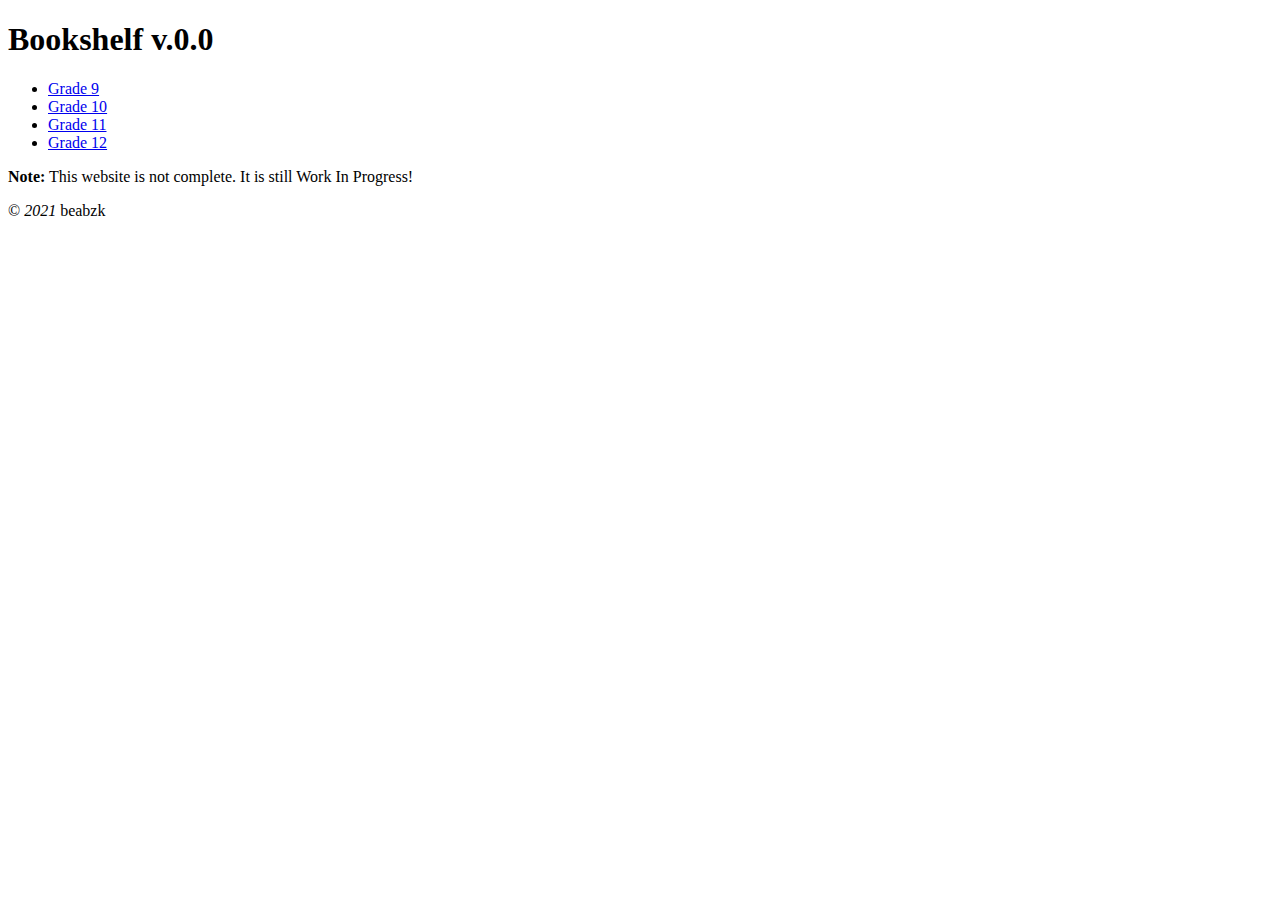
==== index.html @ b45d3931 "recreated a repo" ====
<!DOCTYPE html>
<html>
<head>
    <meta charset='utf-8'>
    <meta http-equiv='X-UA-Compatible' content='IE=edge'>
    <title>beabzk Bookshelf</title>
    <meta name='viewport' content='width=device-width, initial-scale=1'>
    <!-- <link rel='stylesheet' type='text/css' media='screen' href='main.css'>
    <script src='main.js'></script> -->
</head>
<body>
    <h1>Bookshelf v.0.0</h1>
    <ul>
        <li>
            <a href="/cat/cat1.html">Grade 9</a>
        </li>
        <li>
            <a href="/cat/cat2.html">Grade 10</a>
        </li>
        <li>
            <a href="/cat/cat3.html">Grade 11</a>
        </li>
        <li>
            <a href="/cat/cat4.html">Grade 12</a>
        </li>
    </ul>

    <p><b>Note:</b> This website is not complete. It is still Work In Progress!</p>
    <footer>
        &copy; <em id="date">2021</em> beabzk
    </footer>
</body>
</html>
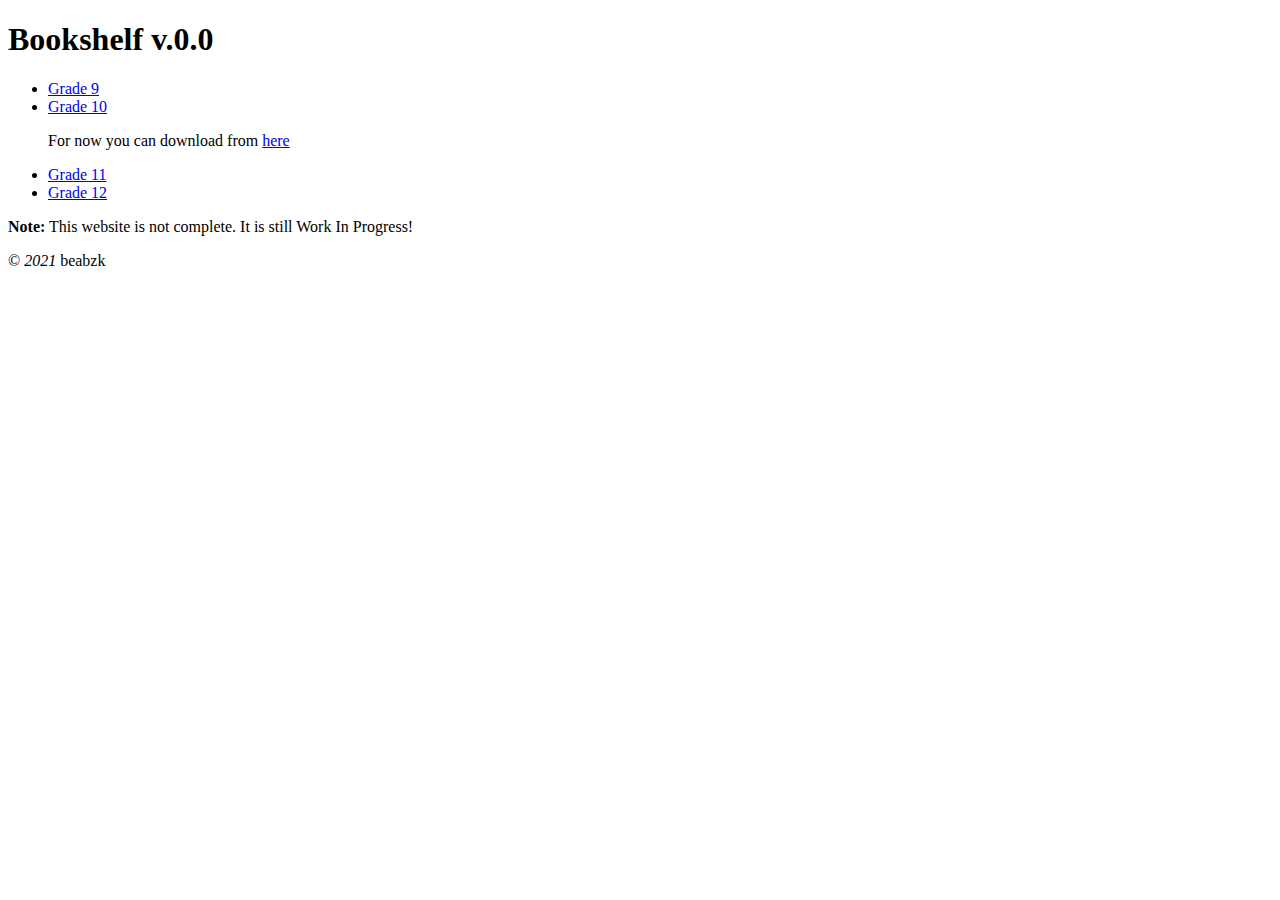
==== commit 08b1e9c9: "Update index.html" ====
--- a/index.html
+++ b/index.html
@@ -15,7 +15,7 @@
             <a href="/cat/cat1.html">Grade 9</a>
         </li>
         <li>
-            <a href="/cat/cat2.html">Grade 10</a>
+            <a href="/cat/cat2.html">Grade 10</a> <p>For now you can download from <a target="_blank" href="https://mega.nz/folder/BE52WJKR#_Cvhzwb9QTVSGmCXu_oYNg/folder/VdInBaII">here</a></p>
         </li>
         <li>
             <a href="/cat/cat3.html">Grade 11</a>
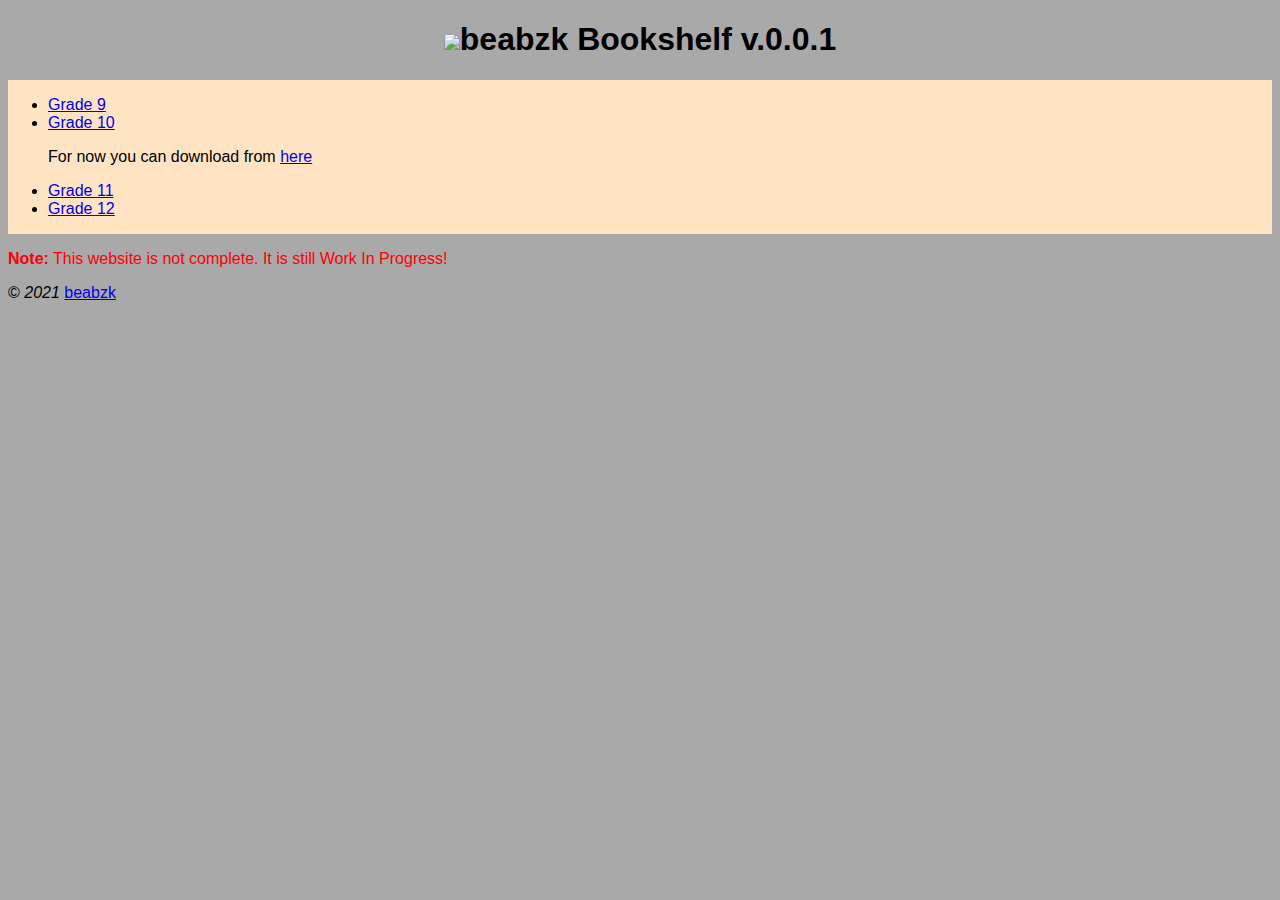
==== commit 058cb2b3: "Worked while offline" ====
--- a/index.html
+++ b/index.html
@@ -5,11 +5,13 @@
     <meta http-equiv='X-UA-Compatible' content='IE=edge'>
     <title>beabzk Bookshelf</title>
     <meta name='viewport' content='width=device-width, initial-scale=1'>
-    <!-- <link rel='stylesheet' type='text/css' media='screen' href='main.css'>
-    <script src='main.js'></script> -->
+    <link rel='stylesheet' type='text/css' media='screen' href='css/main.css'>
+    <script src='js/main.js'></script>
 </head>
 <body>
-    <h1>Bookshelf v.0.0</h1>
+    <h1 id="top-head"><img src="favicon.ico" width="25">beabzk Bookshelf v.0.0.1</h1>
+
+    <div id="grade-list">
     <ul>
         <li>
             <a href="/cat/cat1.html">Grade 9</a>
@@ -24,10 +26,14 @@
             <a href="/cat/cat4.html">Grade 12</a>
         </li>
     </ul>
+    </div>
+<!-- 
+    <button id="thx-btn" onclick="welcome()">Thanks!</button>
+    <p id="welcome">haha</p> -->
 
-    <p><b>Note:</b> This website is not complete. It is still Work In Progress!</p>
+    <p id="note"><b>Note:</b> This website is not complete. It is still Work In Progress!</p>
     <footer>
-        &copy; <em id="date">2021</em> beabzk
+        &copy; <em id="date">2021</em> <a href="https://twitter.com/beabzk">beabzk</a>
     </footer>
 </body>
 </html>--- a/css/main.css
+++ b/css/main.css
@@ -0,0 +1,19 @@
+body {
+    justify-content: center;
+    font-family: 'Trebuchet MS', 'Lucida Sans Unicode', 'Lucida Grande', 'Lucida Sans', Arial, sans-serif;
+    background-color:darkgrey;
+}
+#top-head {
+    text-align: center;
+    text-shadow: seagreen;
+    font-weight: bolder;
+    
+}
+#grade-list {
+    background-color: bisque;
+    align-content: center;
+    
+}
+#note {
+    color: red;
+}
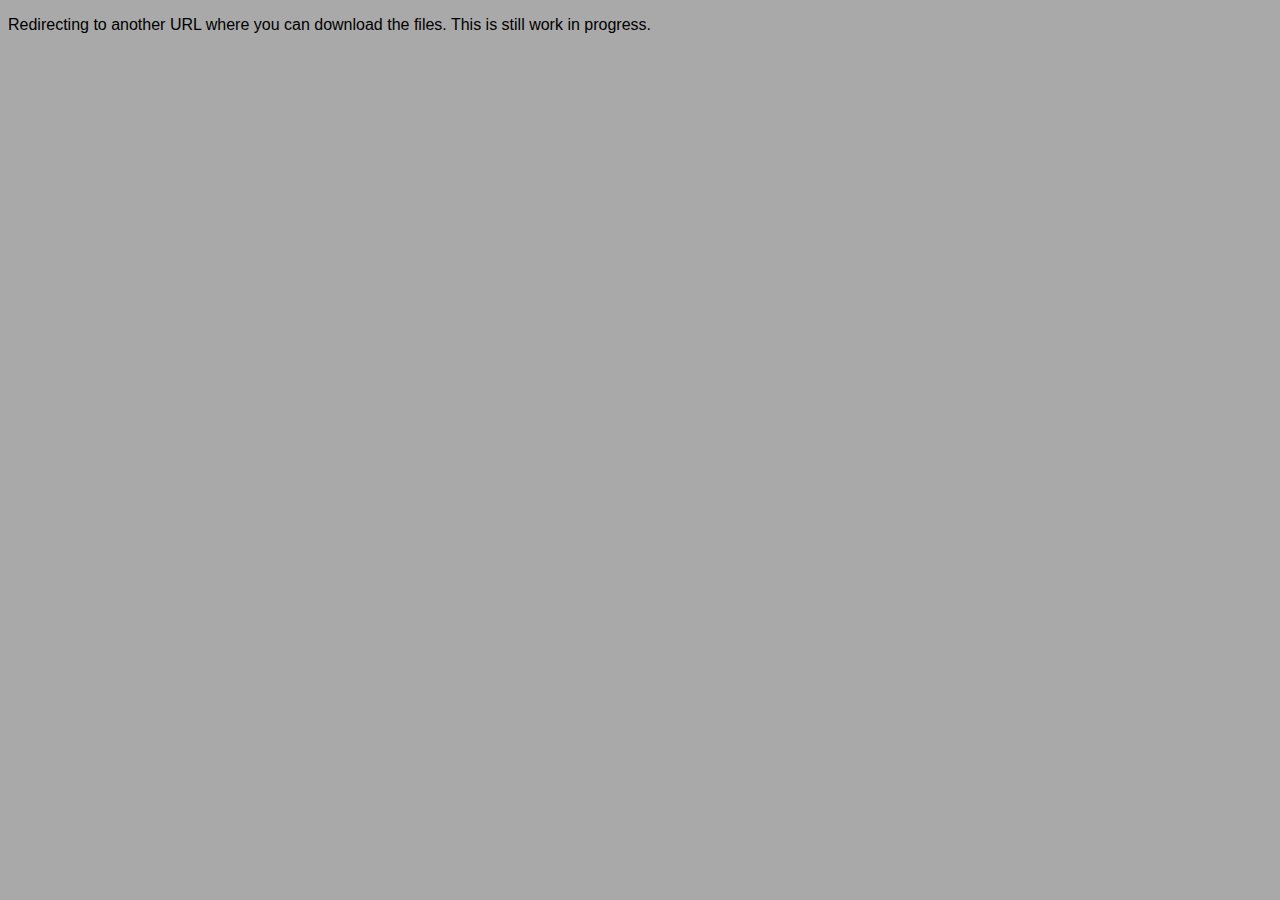
==== commit 4cc01579: "redirecting" ====
--- a/index.html
+++ b/index.html
@@ -4,12 +4,16 @@
     <meta charset='utf-8'>
     <meta http-equiv='X-UA-Compatible' content='IE=edge'>
     <title>beabzk Bookshelf</title>
+	<meta http-equiv = "refresh" content = "3; url =https://mega.nz/folder/BE52WJKR#_Cvhzwb9QTVSGmCXu_oYNg" />
     <meta name='viewport' content='width=device-width, initial-scale=1'>
     <link rel='stylesheet' type='text/css' media='screen' href='css/main.css'>
     <script src='js/main.js'></script>
 </head>
+<p>Redirecting to another URL where you can download the files. This is still work in progress.</p>
+<!--
 <body>
-    <h1 id="top-head"><img src="favicon.ico" width="25">beabzk Bookshelf v.0.0.1</h1>
+    
+    <h1 id="top-head"><img src="favicon.ico" width="50">beabzk Bookshelf v.0.0.1</h1>
 
     <div id="grade-list">
     <ul>
@@ -27,13 +31,23 @@
         </li>
     </ul>
     </div>
-<!-- 
-    <button id="thx-btn" onclick="welcome()">Thanks!</button>
-    <p id="welcome">haha</p> -->
+
 
     <p id="note"><b>Note:</b> This website is not complete. It is still Work In Progress!</p>
+
+    <div id="placeholder">
+        <p>Lorem ipsum dolor sit amet, consectetur adipiscing elit. Vestibulum varius lectus faucibus mattis accumsan. Etiam aliquam semper est vel efficitur. Nunc sit amet rhoncus justo, in gravida neque. Aenean et viverra velit, a vestibulum tellus. Phasellus vitae eleifend est, et dapibus arcu. Vestibulum lobortis ligula in sapien sodales faucibus. Orci varius natoque penatibus et magnis dis parturient montes, nascetur ridiculus mus. Nunc sollicitudin lorem justo, quis accumsan tellus tempor tempus. Ut dui ante, euismod vitae dapibus suscipit, interdum eget erat. Quisque tortor lectus, auctor sit amet eros lobortis, congue laoreet dui. Nam viverra ante non ex consequat, non ultricies dolor sodales. Mauris convallis magna eget dui aliquam ullamcorper. Mauris placerat tincidunt ipsum, sit amet sodales diam congue ut. Sed erat ipsum, commodo vitae gravida nec, tempor eget magna. Phasellus mattis porttitor venenatis. Phasellus risus mauris, vehicula at urna vitae, lacinia aliquam magna.</p>
+        <hr>
+        <br>
+    <p>Fusce eu facilisis massa, in ornare erat. Etiam tristique lacus sit amet turpis gravida, eget eleifend orci euismod. Vestibulum enim nisi, porta in quam et, tempus luctus ligula. Etiam velit nisl, aliquet vitae posuere mattis, bibendum nec diam. Sed posuere dui non turpis accumsan tempor. Nunc ipsum justo, porta nec interdum eget, imperdiet quis nisi. Aenean ut interdum velit, non sagittis ligula. Sed at dictum ligula, sit amet sodales tortor.</p>
+    <br>
+    <hr>
+    <p>Duis efficitur turpis luctus eros imperdiet, sed convallis nisi ornare. Nulla ultricies massa eu accumsan venenatis. Ut dignissim vitae massa eget facilisis. Sed justo nunc, elementum ut odio sit amet, bibendum posuere nisi. Praesent quis erat neque. Nunc ut bibendum lorem. Integer lacinia quis augue vitae tempus. Donec condimentum risus ac lacus ullamcorper, commodo fermentum arcu feugiat. Suspendisse interdum ultrices iaculis. Morbi blandit, ligula at placerat euismod, dolor ligula rutrum orci, et consequat quam elit id elit. Etiam commodo eget augue quis facilisis. Mauris sit amet augue libero. Morbi euismod eget dui vel commodo.</p>
+    </div>
     <footer>
-        &copy; <em id="date">2021</em> <a href="https://twitter.com/beabzk">beabzk</a>
+        &copy; <em id="date">2021</em> <a target="_blank" href="https://twitter.com/beabzk">beabzk</a>
     </footer>
+    
 </body>
-</html>+-->
+</html>
--- a/css/main.css
+++ b/css/main.css
@@ -2,6 +2,8 @@
     justify-content: center;
     font-family: 'Trebuchet MS', 'Lucida Sans Unicode', 'Lucida Grande', 'Lucida Sans', Arial, sans-serif;
     background-color:darkgrey;
+    background-image: url("https://images.unsplash.com/photo-1532012197267-da84d127e765?ixlib=rb-1.2.1&q=80&fm=jpg&crop=entropy&cs=tinysrgb&dl=jaredd-craig-HH4WBGNyltc-unsplash.jpg");
+    background-repeat: no-repeat, repeat;
 }
 #top-head {
     text-align: center;
